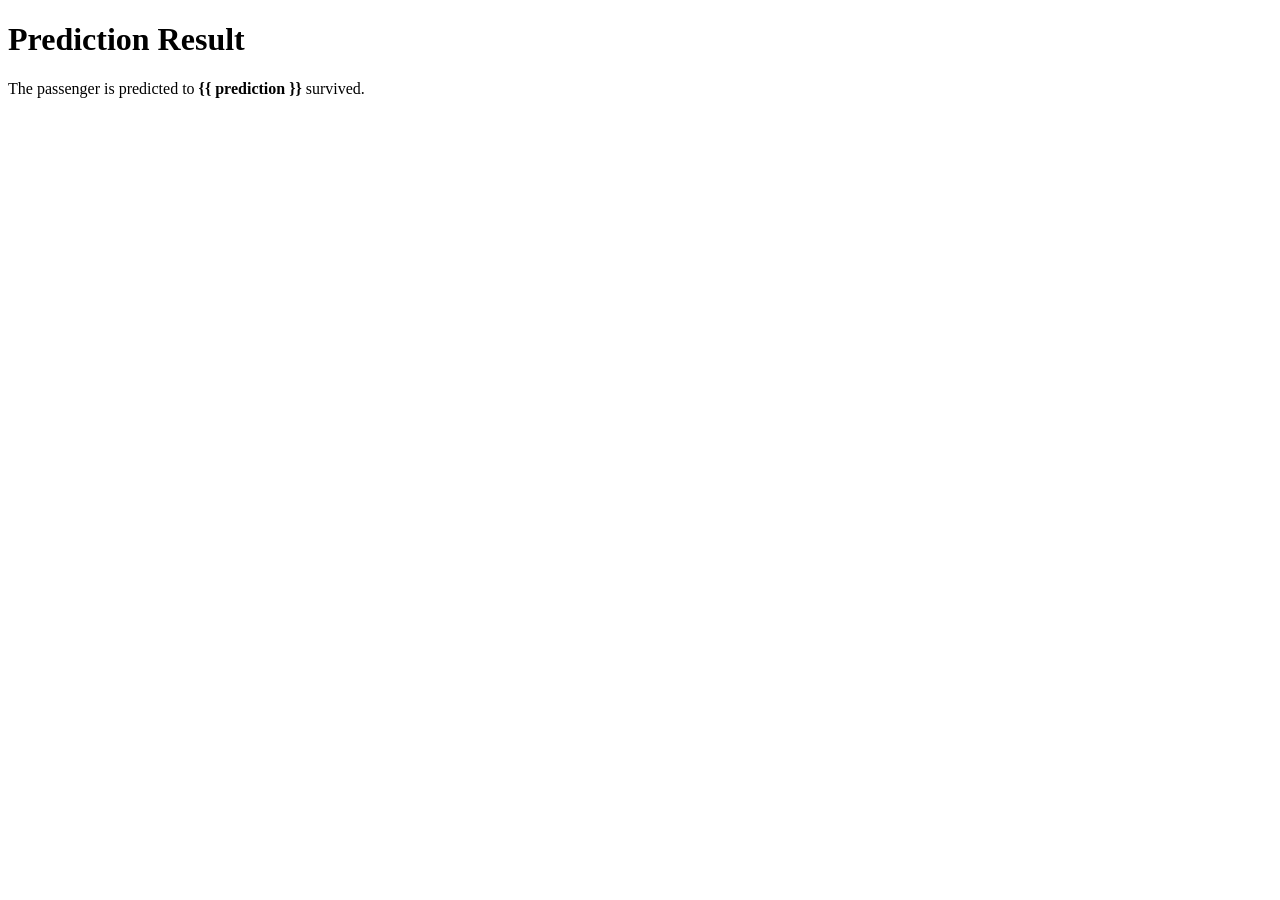
==== templates/results.html @ 2e844506 "Add files via upload" ====
<!DOCTYPE html>
<html lang="en">
<head>
    <meta charset="UTF-8">
    <meta name="viewport" content="width=device-width, initial-scale=1.0">
    <title>Prediction Result</title>
    <link rel="stylesheet" href="style.css">
</head>
<body>
    <h1>Prediction Result</h1>
    <p>The passenger is predicted to <strong>{{ prediction }}</strong> survived.</p>
</body>
</html>
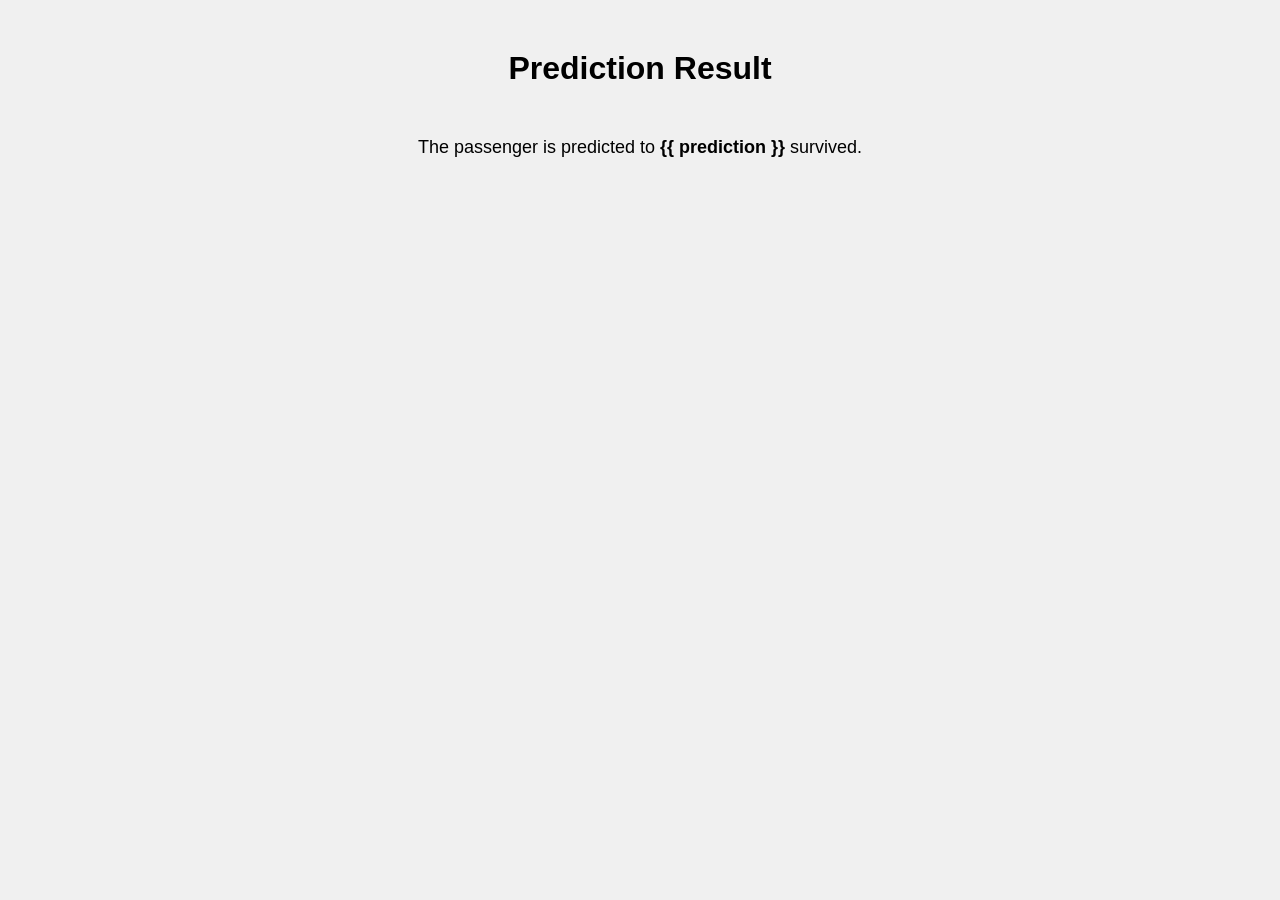
==== commit 948973dd: "Add files via upload" ====
--- a/templates/results.html
+++ b/templates/results.html
@@ -4,7 +4,7 @@
     <meta charset="UTF-8">
     <meta name="viewport" content="width=device-width, initial-scale=1.0">
     <title>Prediction Result</title>
-    <link rel="stylesheet" href="style.css">
+    <link rel="stylesheet" href="/static/style.css">
 </head>
 <body>
     <h1>Prediction Result</h1>
--- a/static/style.css
+++ b/static/style.css
@@ -0,0 +1,54 @@
+body {
+    font-family: Arial, sans-serif;
+    margin: 0;
+    padding: 0;
+    background-color: #f0f0f0;
+}
+
+h1 {
+    text-align: center;
+    margin-top: 50px;
+}
+
+form {
+    width: 50%;
+    margin: 0 auto;
+    background-color: #fff;
+    padding: 20px;
+    border-radius: 5px;
+    box-shadow: 0 0 10px rgba(0, 0, 0, 0.1);
+}
+
+form label {
+    display: block;
+    margin-bottom: 5px;
+}
+
+form input, form select {
+    width: calc(100% - 12px);
+    padding: 6px;
+    margin-bottom: 10px;
+    border: 1px solid #ccc;
+    border-radius: 3px;
+}
+
+form button {
+    width: 100%;
+    padding: 10px;
+    background-color: #007bff;
+    color: #fff;
+    border: none;
+    border-radius: 3px;
+    cursor: pointer;
+    transition: background-color 0.3s;
+}
+
+form button:hover {
+    background-color: #0056b3;
+}
+
+p {
+    text-align: center;
+    margin-top: 50px;
+    font-size: 18px;
+}
